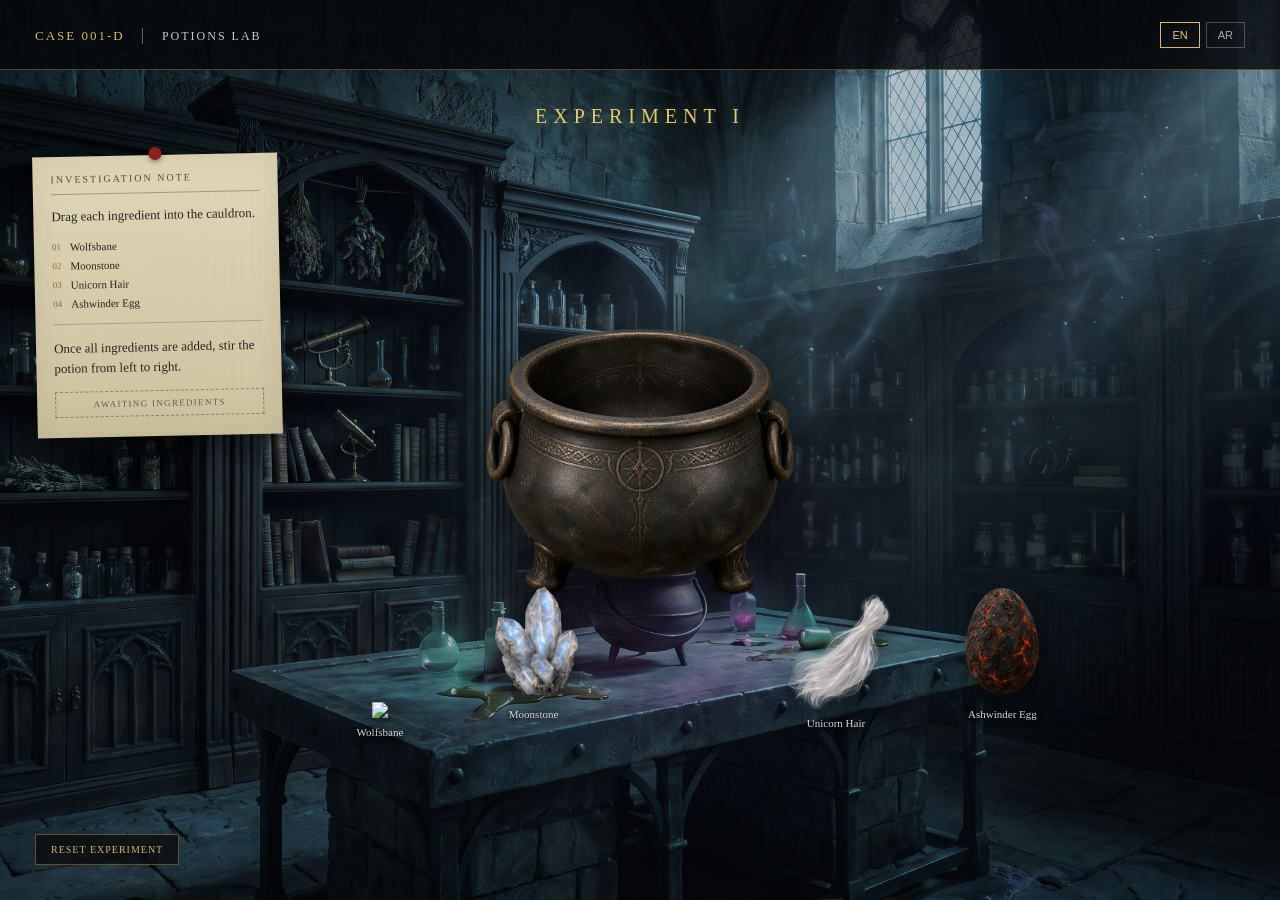
==== potion.html @ f04839d0 "Rename Potion.html to potion.html" ====
<!DOCTYPE html>
<html lang="en">

<head>
    <meta charset="UTF-8">
    <meta name="viewport" content="width=device-width, initial-scale=1.0">

    <title>Potions Lab | Case 001-D</title>

    <link rel="stylesheet" href="potion.css">
</head>

<body>

<div class="potion-lab">

    <!-- ================= HEADER ================= -->

    <header class="top-bar">

        <div>
            <span class="case-number">CASE 001-D</span>
            <span class="separator">|</span>
            <span class="department">POTIONS LAB</span>
        </div>

        <div class="language-switch">
            <button id="enBtn" class="active">EN</button>
            <button id="arBtn">AR</button>
        </div>

    </header>


    <!-- ================= EXPERIMENT TITLE ================= -->

    <section class="experiment-header">

        <span id="experimentLabel">
            EXPERIMENT I
        </span>

    </section>


    <!-- ================= SIDE NOTE ================= -->

    <aside class="investigation-note">

        <div class="note-pin"></div>

        <div class="note-header">
            <span id="noteTitle">
                INVESTIGATION NOTE
            </span>
        </div>

        <div class="note-content">

            <p id="noteInstruction">
                Drag each ingredient into the cauldron.
            </p>

            <div class="ingredient-order">

                <div>
                    <span>01</span>
                    <strong id="name1">Wolfsbane</strong>
                </div>

                <div>
                    <span>02</span>
                    <strong id="name2">Moonstone</strong>
                </div>

                <div>
                    <span>03</span>
                    <strong id="name3">Unicorn Hair</strong>
                </div>

                <div>
                    <span>04</span>
                    <strong id="name4">Ashwinder Egg</strong>
                </div>

            </div>

            <div class="note-divider"></div>

            <p id="noteStir">
                Once all ingredients are added, stir the potion from left to right.
            </p>

            <div
                class="note-status"
                id="noteStatus">
                AWAITING INGREDIENTS
            </div>

        </div>

    </aside>


    <!-- ================= INGREDIENTS ================= -->

    <div
        class="ingredient ingredient-wolfsbane"
        data-name="wolfsbane">

        <img
            src="images/wolfsbane-plant.png"
            draggable="false">

        <span
            class="ingredient-label"
            id="labelWolfsbane">
            Wolfsbane
        </span>

    </div>


    <div
        class="ingredient ingredient-moonstone"
        data-name="moonstone">

        <img
            src="images/moonstone.png"
            draggable="false">

        <span
            class="ingredient-label"
            id="labelMoonstone">
            Moonstone
        </span>

    </div>


    <div
        class="ingredient ingredient-unicorn"
        data-name="unicorn">

        <img
            src="images/unicorn-hair.png"
            draggable="false">

        <span
            class="ingredient-label"
            id="labelUnicorn">
            Unicorn Hair
        </span>

    </div>


    <div
        class="ingredient ingredient-ashwinder"
        data-name="ashwinder">

        <img
            src="images/ashwinder-egg.png"
            draggable="false">

        <span
            class="ingredient-label"
            id="labelAshwinder">
            Ashwinder Egg
        </span>

    </div>


    <!-- ================= CAULDRON ================= -->

    <div
        class="cauldron-container"
        id="cauldron">

        <!-- EMPTY -->

        <img
            id="cauldronEmpty"
            class="cauldron-image active"
            src="images/cauldron-empty.png"
            draggable="false">


        <!-- EXPERIMENT I -->

        <img
            id="cauldronSpell1"
            class="cauldron-image"
            src="images/cauldron-spell1.png"
            draggable="false">


        <!-- EXPERIMENT II -->

        <img
            id="cauldronSpell2"
            class="cauldron-image"
            src="images/cauldron-spell2.png"
            draggable="false">


        <!-- STIRRING ROD -->

        <img
            id="stirringRod"
            class="stirring-rod"
            src="images/stirring-rod.png"
            draggable="false">

    </div>


    <!-- ================= STIR MESSAGE ================= -->

    <div
        class="stir-message"
        id="stirMessage">

        STIR FROM LEFT TO RIGHT

    </div>


    <!-- ================= RESULT ================= -->

    <div
        class="experiment-result"
        id="experimentResult">

        <span id="resultText"></span>

    </div>


    <!-- ================= RESET ================= -->

    <button
        id="resetExperiment"
        class="reset-btn">

        RESET EXPERIMENT

    </button>


    <!-- ================= CASE FILE ================= -->

    <div
        class="case-overlay"
        id="caseOverlay">

        <div class="case-file">

            <button
                class="close-case"
                id="closeCase">

                ×

            </button>


            <div class="file-top">

                <span id="fileMinistry">
                    MINISTRY OF MAGIC
                </span>

                <span>
                    CASE 001-D
                </span>

            </div>


            <div
                class="file-title"
                id="fileTitle">

                MAGICAL ANOMALY DETECTED

            </div>


            <div
                class="file-subtitle"
                id="fileSubtitle">

                POTION INSTABILITY

            </div>


            <div class="file-body">

                <p id="fileIntro">

                    Two controlled experiments were performed
                    using identical ingredients, quantities,
                    and procedure.

                </p>


                <div class="observation-block">

                    <strong id="observationTitle">
                        OBSERVATION
                    </strong>


                    <div class="experiment-observation">

                        <span id="experimentOneTitle">
                            EXPERIMENT I — STABLE
                        </span>

                        <p id="experimentOneText">

                            The potion remained stable
                            and reacted normally.

                        </p>

                    </div>


                    <div
                        class="experiment-observation anomaly">

                        <span id="experimentTwoTitle">
                            EXPERIMENT II — UNSTABLE
                        </span>

                        <p id="experimentTwoText">

                            The potion changed unexpectedly
                            despite identical conditions.

                        </p>

                    </div>

                </div>


                <div
                    class="stamp"
                    id="stamp">

                    ANOMALY CONFIRMED

                </div>


                <div class="next-lead">

                    <small id="nextLeadLabel">
                        NEXT LEAD
                    </small>

                    <h3 id="nextLeadTitle">

                        THE FOUR INCIDENTS ARE CONNECTED

                    </h3>

                    <p id="nextLeadText">

                        The same instability observed in the
                        creature, plant, spell, and potion cases
                        suggests a single disturbance affecting
                        magical balance.

                    </p>

                </div>

            </div>


            <button
                id="finishBtn"
                class="finish-btn">

                VIEW CONNECTION →

            </button>

        </div>

    </div>

</div>


<script src="potion.js"></script>

</body>
</html>
---- potion.css ----
* {
    box-sizing: border-box;
    margin: 0;
    padding: 0;
}


html,
body {
    width: 100%;
    height: 100%;
    overflow: hidden;
}


body {
    font-family: Georgia, "Times New Roman", serif;
    background: #08090b;
    color: #eee;
}


.potion-lab {
    position: relative;

    width: 100vw;
    height: 100vh;

    overflow: hidden;

    background-image:
        linear-gradient(
            rgba(5, 7, 10, 0.18),
            rgba(5, 7, 10, 0.35)
        ),
        url("images/potions-laboratory.png");

    background-size: cover;
    background-position: center;
}


/* =========================
   HEADER
========================= */

.top-bar {

    position: absolute;

    top: 0;
    left: 0;

    width: 100%;
    height: 70px;

    display: flex;

    align-items: center;
    justify-content: space-between;

    padding: 0 35px;

    background: rgba(5, 7, 10, 0.82);

    border-bottom:
        1px solid rgba(210, 176, 90, 0.35);

    z-index: 50;

    letter-spacing: 2px;
}


.case-number {

    color: #d7b866;

    font-size: 13px;
}


.separator {

    margin: 0 10px;

    color: #777;
}


.department {

    font-size: 12px;

    color: #c8c8c8;
}


/* LANGUAGE */

.language-switch {

    display: flex;

    gap: 6px;
}


.language-switch button {

    background: transparent;

    border:
        1px solid rgba(255,255,255,0.25);

    color: #aaa;

    padding: 6px 11px;

    cursor: pointer;

    font-size: 11px;

    transition: 0.25s;
}


.language-switch button:hover,
.language-switch button.active {

    color: #e5c978;

    border-color: #d7b866;
}


/* =========================
   EXPERIMENT TITLE
========================= */

.experiment-header {

    position: absolute;

    top: 105px;
    left: 50%;

    transform: translateX(-50%);

    z-index: 20;

    text-align: center;
}


.experiment-header span {

    font-size: 20px;

    letter-spacing: 6px;

    color: #e1c878;

    text-shadow:
        0 0 15px
        rgba(225, 200, 120, 0.3);
}


/* =========================
   INVESTIGATION NOTE
========================= */

.investigation-note {

    position: absolute;

    left: 35px;
    top: 155px;

    width: 245px;

    padding: 17px 18px 20px;

    background:
        linear-gradient(
            rgba(231, 221, 190, 0.97),
            rgba(210, 199, 163, 0.97)
        );

    color: #27251f;

    transform: rotate(-1.2deg);

    box-shadow:
        0 15px 35px rgba(0,0,0,0.5),
        inset 0 0 30px
        rgba(90,70,30,0.12);

    z-index: 35;
}


.note-pin {

    position: absolute;

    top: -8px;
    left: 50%;

    transform: translateX(-50%);

    width: 13px;
    height: 13px;

    border-radius: 50%;

    background: #8b2020;

    box-shadow:
        0 2px 5px rgba(0,0,0,0.4);
}


.note-header {

    padding-bottom: 9px;

    border-bottom:
        1px solid rgba(50,45,35,0.35);

    font-size: 10px;

    letter-spacing: 2px;

    color: #514a3b;
}


.note-content {

    padding-top: 12px;
}


.note-content p {

    font-size: 13px;

    line-height: 1.55;

    font-family:
        "Segoe Print",
        "Comic Sans MS",
        cursive;
}


.ingredient-order {

    margin-top: 14px;

    display: flex;

    flex-direction: column;

    gap: 7px;
}


.ingredient-order div {

    display: flex;

    align-items: center;

    gap: 9px;

    font-size: 11px;
}


.ingredient-order span {

    font-size: 9px;

    color: #8a6b2b;
}


.ingredient-order strong {

    font-weight: normal;
}


.note-divider {

    width: 100%;
    height: 1px;

    margin: 14px 0;

    background:
        rgba(50,45,35,0.25);
}


.note-status {

    margin-top: 13px;

    padding: 7px;

    border:
        1px dashed rgba(65,55,35,0.45);

    text-align: center;

    font-size: 9px;

    letter-spacing: 1.3px;

    color: #665c4a;
}


/* =========================
   INGREDIENTS
========================= */

.ingredient {

    position: absolute;

    width: 120px;

    text-align: center;

    cursor: grab;

    user-select: none;

    -webkit-user-select: none;

    touch-action: none;

    z-index: 40;

    transition:
        transform 0.25s ease,
        opacity 0.25s ease;
}


.ingredient:active {

    cursor: grabbing;
}


.ingredient img {

    width: 100%;

    max-height: 130px;

    object-fit: contain;

    pointer-events: none;

    user-select: none;

    -webkit-user-drag: none;

    filter:
        drop-shadow(
            0 8px 12px
            rgba(0,0,0,0.55)
        );
}


.ingredient-label {

    display: block;

    margin-top: 4px;

    font-size: 11px;

    color: #ddd;

    text-shadow:
        0 2px 5px #000;
}


/* INGREDIENT POSITIONS */

.ingredient-wolfsbane {

    left: 25%;
    bottom: 18%;
}


.ingredient-moonstone {

    left: 37%;
    bottom: 20%;
}


.ingredient-unicorn {

    right: 30%;
    bottom: 19%;
}


.ingredient-ashwinder {

    right: 17%;
    bottom: 20%;
}


/* =========================
   CAULDRON
========================= */

.cauldron-container {

    position: absolute;

    left: 50%;
    top: 52%;

    transform:
        translate(-50%, -50%);

    width: 420px;
    height: 420px;

    z-index: 15;

    display: flex;

    align-items: center;
    justify-content: center;
}


.cauldron-image {

    position: absolute;

    width: 100%;
    height: 100%;

    object-fit: contain;

    opacity: 0;

    pointer-events: none;

    transition:
        opacity 0.5s ease;

    filter:
        drop-shadow(
            0 20px 25px
            rgba(0,0,0,0.65)
        );
}


.cauldron-image.active {

    opacity: 1;
}


/* =========================
   STIRRING ROD
========================= */

.stirring-rod {

    position: absolute;

    width: 180px;

    right: -40px;
    bottom: 90px;

    z-index: 60;

    display: none;

    cursor: grab;

    user-select: none;

    -webkit-user-select: none;

    -webkit-user-drag: none;

    touch-action: none;

    pointer-events: auto;

    transform:
        translateX(0)
        rotate(0deg);

    transition:
        transform 0.08s linear;

    filter:
        drop-shadow(
            0 5px 8px
            rgba(0,0,0,0.7)
        );
}


.stirring-rod.active {

    display: block;
}


.stirring-rod:active {

    cursor: grabbing;
}


/* =========================
   STIR MESSAGE
========================= */

.stir-message {

    position: absolute;

    left: 50%;
    bottom: 12%;

    transform:
        translateX(-50%);

    padding: 9px 18px;

    background:
        rgba(5,5,5,0.72);

    border:
        1px solid
        rgba(210,176,90,0.35);

    color: #d9c17a;

    font-size: 10px;

    letter-spacing: 2px;

    opacity: 0;

    pointer-events: none;

    transition:
        opacity 0.3s;

    z-index: 70;
}


.stir-message.visible {

    opacity: 1;
}


/* =========================
   RESULT
========================= */

.experiment-result {

    position: absolute;

    left: 50%;
    bottom: 9%;

    transform:
        translateX(-50%);

    color: #e1c878;

    font-size: 12px;

    letter-spacing: 2px;

    opacity: 0;

    transition:
        opacity 0.5s;

    z-index: 70;
}


.experiment-result.visible {

    opacity: 1;
}


/* =========================
   RESET
========================= */

.reset-btn {

    position: absolute;

    bottom: 35px;
    left: 35px;

    padding: 9px 15px;

    background:
        rgba(10,10,10,0.75);

    border:
        1px solid
        rgba(210,176,90,0.4);

    color: #cbb46d;

    font-family: Georgia, serif;

    font-size: 10px;

    letter-spacing: 1px;

    cursor: pointer;

    z-index: 70;

    transition: 0.25s;
}


.reset-btn:hover {

    background:
        rgba(210,176,90,0.12);

    border-color: #d7b866;
}


/* =========================
   CASE OVERLAY
========================= */

.case-overlay {

    position: fixed;

    inset: 0;

    background:
        rgba(0,0,0,0.72);

    backdrop-filter: blur(5px);

    display: flex;

    align-items: center;
    justify-content: center;

    opacity: 0;

    visibility: hidden;

    transition: 0.4s;

    z-index: 100;
}


.case-overlay.open {

    opacity: 1;

    visibility: visible;
}


.case-file {

    position: relative;

    width:
        min(650px, 90vw);

    max-height: 85vh;

    overflow-y: auto;

    padding: 35px 42px;

    background:
        linear-gradient(
            rgba(225,216,188,0.98),
            rgba(204,193,159,0.98)
        );

    color: #27241d;

    box-shadow:
        0 25px 70px
        rgba(0,0,0,0.7);

    border:
        1px solid
        rgba(70,60,40,0.45);
}


/* CLOSE */

.close-case {

    position: absolute;

    top: 12px;
    right: 16px;

    width: 32px;
    height: 32px;

    border: none;

    background: transparent;

    color: #403b31;

    font-size: 27px;

    cursor: pointer;

    line-height: 1;
}


.close-case:hover {

    color: #8b2020;
}


/* FILE */

.file-top {

    display: flex;

    justify-content: space-between;

    padding-bottom: 12px;

    border-bottom:
        1px solid
        rgba(50,45,35,0.35);

    font-size: 9px;

    letter-spacing: 2px;
}


.file-title {

    margin-top: 25px;

    font-size: 24px;

    letter-spacing: 3px;
}


.file-subtitle {

    margin-top: 7px;

    font-size: 11px;

    letter-spacing: 3px;

    color: #7a1d1d;
}


.file-body {

    margin-top: 22px;

    font-size: 13px;

    line-height: 1.7;
}


.observation-block {

    margin-top: 18px;
}


.observation-block > strong {

    font-size: 10px;

    letter-spacing: 2px;
}


.experiment-observation {

    margin-top: 10px;

    padding: 10px 13px;

    border-left:
        3px solid #766b52;
}


.experiment-observation span {

    font-size: 10px;

    letter-spacing: 1px;
}


.experiment-observation p {

    margin-top: 3px;
}


.experiment-observation.anomaly {

    border-left-color: #8b2020;
}


.stamp {

    display: inline-block;

    margin-top: 22px;

    padding: 7px 12px;

    border:
        2px solid #8b2020;

    color: #8b2020;

    font-size: 11px;

    letter-spacing: 2px;

    transform: rotate(-3deg);
}


.next-lead {

    margin-top: 25px;

    padding-top: 15px;

    border-top:
        1px solid
        rgba(50,45,35,0.3);
}


.next-lead small {

    font-size: 9px;

    letter-spacing: 2px;
}


.next-lead h3 {

    margin-top: 6px;

    font-size: 15px;

    letter-spacing: 1.5px;
}


.next-lead p {

    margin-top: 8px;
}


.finish-btn {

    margin-top: 25px;

    padding: 12px 20px;

    background: #29271f;

    border: 1px solid #29271f;

    color: #e4d59f;

    font-family: Georgia, serif;

    font-size: 10px;

    letter-spacing: 1.5px;

    cursor: pointer;

    transition: 0.25s;
}


.finish-btn:hover {

    background: #514a3b;
}


/* =========================
   ARABIC
========================= */

body.arabic {

    direction: rtl;
}


body.arabic .investigation-note {

    direction: rtl;

    transform:
        rotate(1.2deg);
}


body.arabic .case-file {

    direction: rtl;
}


body.arabic .file-top {

    direction: rtl;
}


/* =========================
   RESPONSIVE
========================= */

@media (max-width: 900px) {

    .investigation-note {

        left: 18px;

        width: 210px;
    }


    .cauldron-container {

        width: 360px;
        height: 360px;
    }


    .ingredient {

        width: 95px;
    }

}


@media (max-width: 650px) {

    .investigation-note {

        transform:
            scale(0.82)
            rotate(-1.2deg);

        transform-origin:
            top left;

        left: 10px;
        top: 110px;
    }


    .experiment-header {

        top: 85px;
    }


    .cauldron-container {

        width: 300px;
        height: 300px;

        top: 55%;
    }


    .ingredient {

        width: 75px;
    }


    .ingredient-label {

        font-size: 8px;
    }


    .ingredient-wolfsbane {

        left: 5%;
    }


    .ingredient-moonstone {

        left: 27%;
    }


    .ingredient-unicorn {

        right: 26%;
    }


    .ingredient-ashwinder {

        right: 5%;
    }


    .stirring-rod {

        width: 130px;

        right: -25px;
    }

}
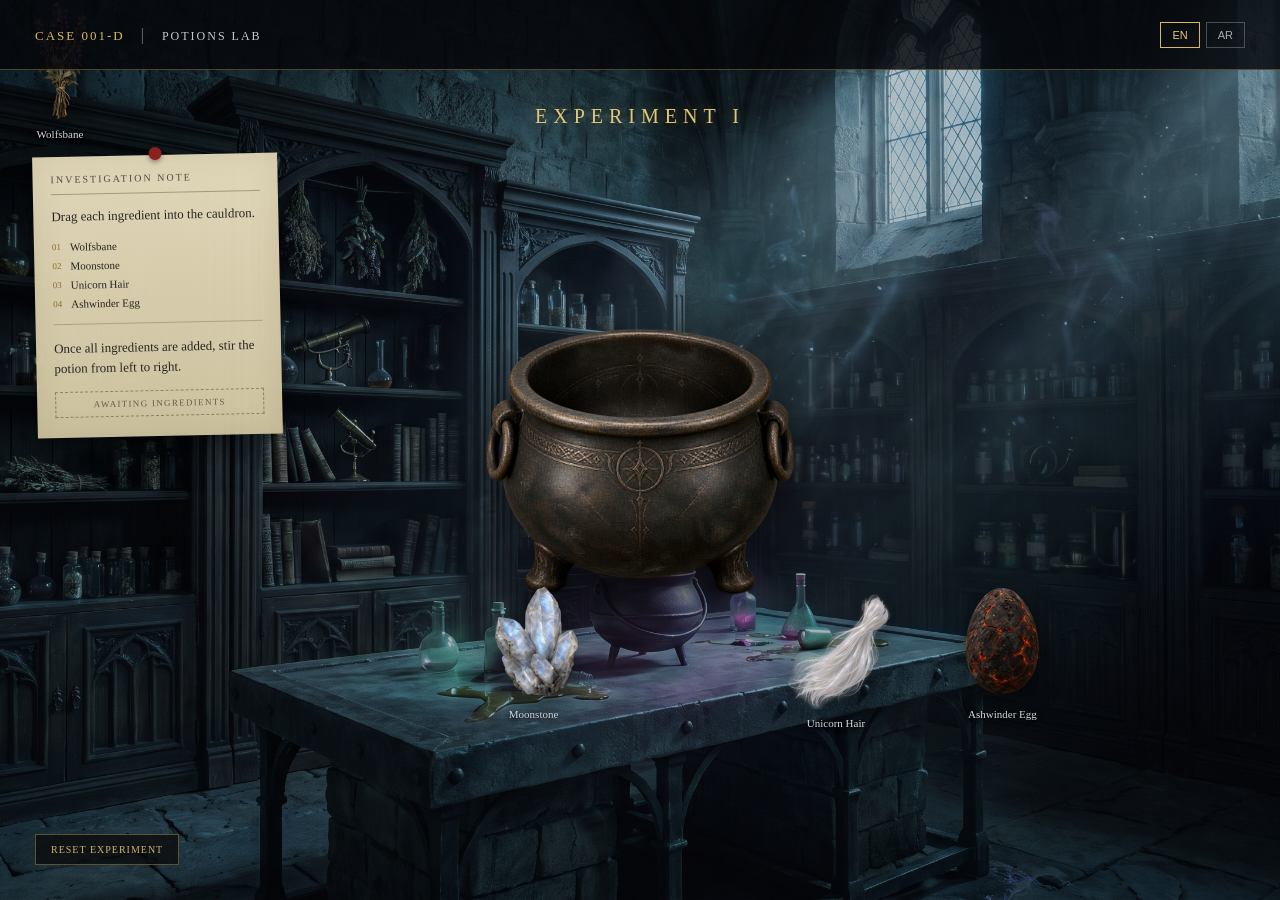
==== commit 5d8349ee: "Update potion.html" ====
--- a/potion.html
+++ b/potion.html
@@ -105,11 +105,11 @@
     <!-- ================= INGREDIENTS ================= -->
 
     <div
-        class="ingredient ingredient-wolfsbane"
+        class="ingredient ingredient-Wolfsbane-plant"
         data-name="wolfsbane">
 
         <img
-            src="images/wolfsbane-plant.png"
+            src="images/Wolfsbane-plant.png"
             draggable="false">
 
         <span
